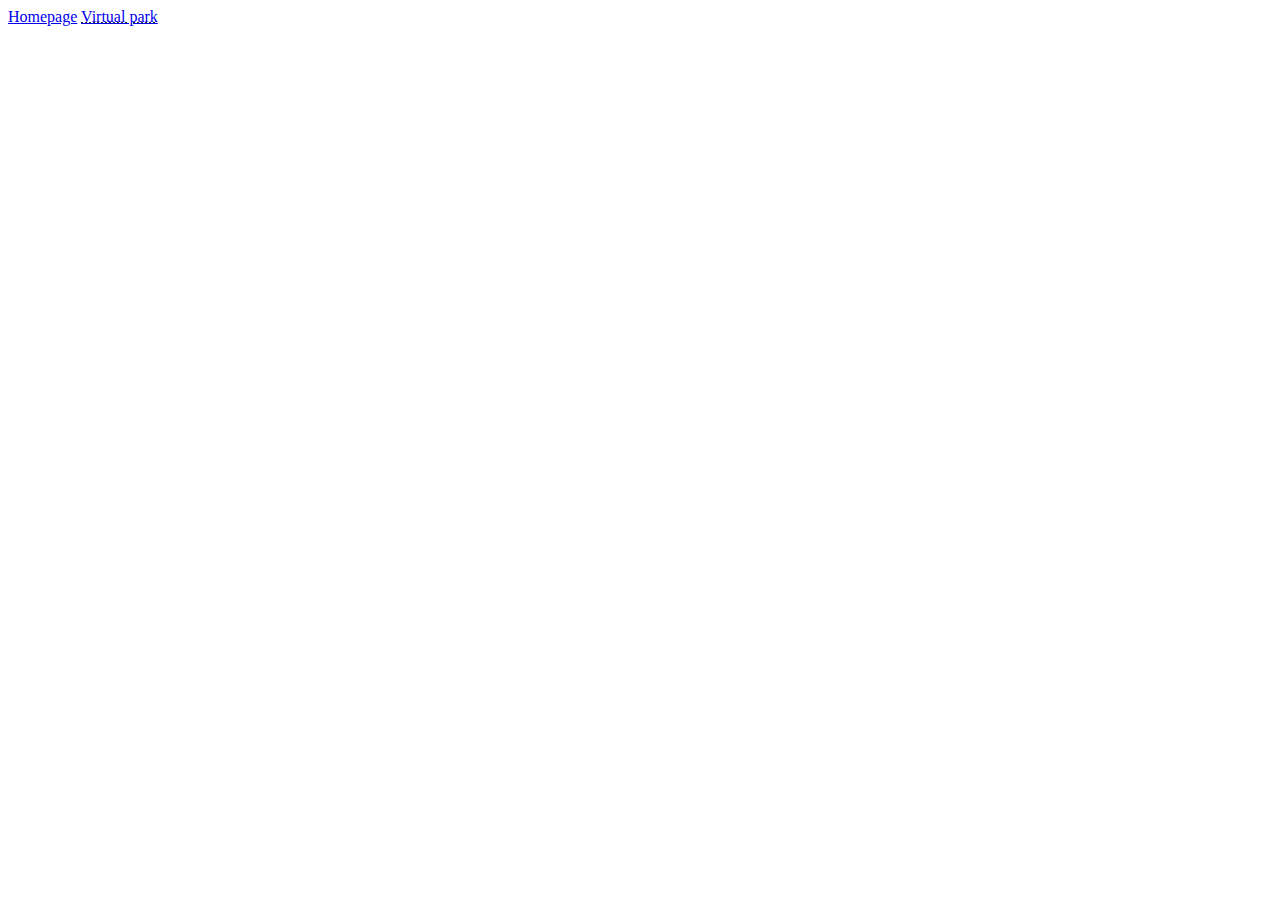
==== index.html @ bf056d8e "Merge branch 'Iqra'" ====
<!DOCTYPE html>
<html lang="en">
  <head>
    <meta charset="utf-8" />
    <meta name="viewport" content="width=device-width, initial-scale=1.0">

    <title>sketch</title>
    <a href="homepage.html">Homepage</a>
    <link rel="stylesheet" type="text/css" href="stylesheets/style.css">

    <script src="code/libraries/p5.min.js"></script>
    <script src="code/libraries/p5.sound.min.js"></script>
	  <!-- <script src="code/sketch.js"></script> -->
  </head>
    

  <body>
    <abbr title="Take a virtual tour through our park"><a href="virtualpark.html">Virtual park</a></abbr>
  </body>
</html>
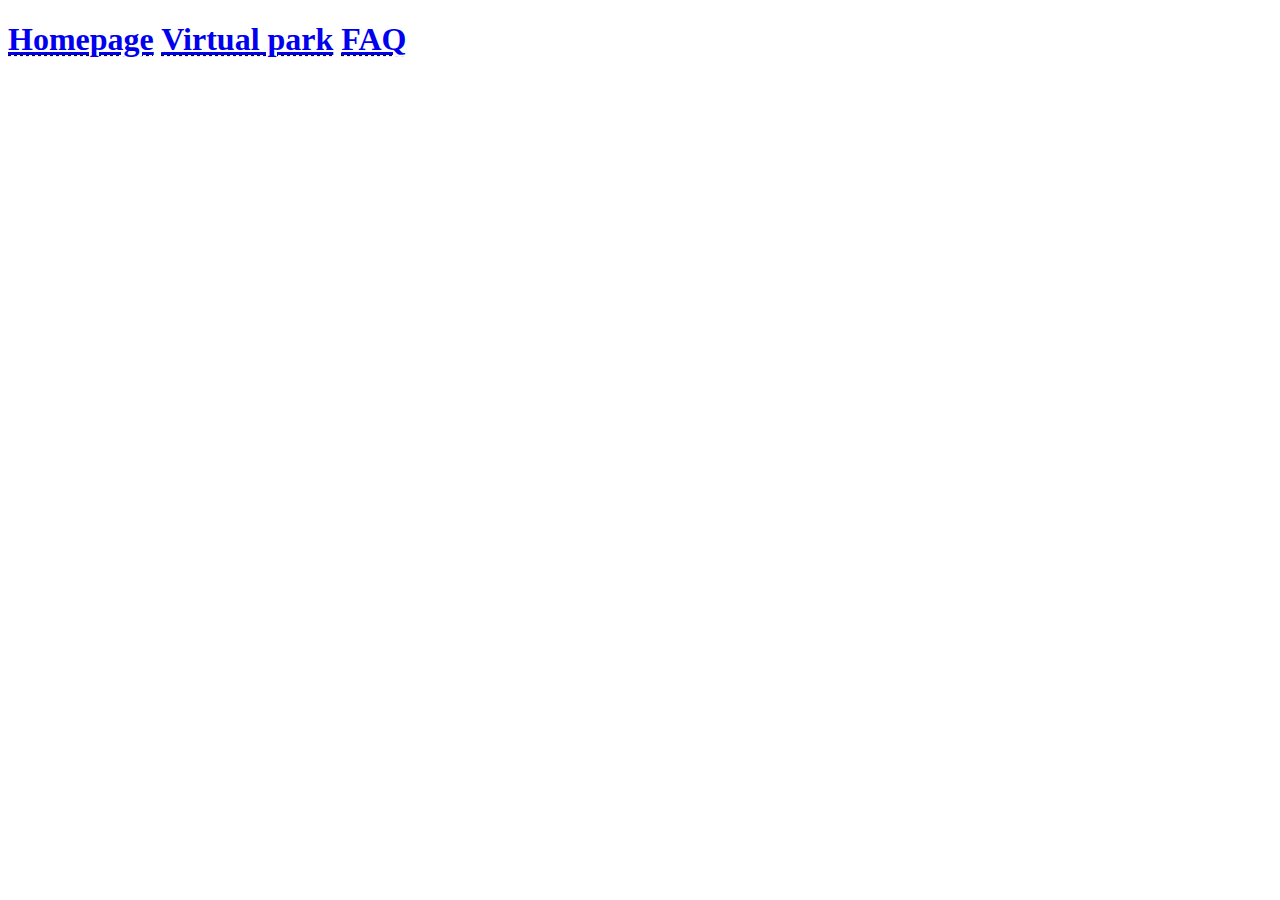
==== commit 44ee7534: "major commits done" ====
--- a/index.html
+++ b/index.html
@@ -3,9 +3,7 @@
   <head>
     <meta charset="utf-8" />
     <meta name="viewport" content="width=device-width, initial-scale=1.0">
-
     <title>sketch</title>
-    <a href="homepage.html">Homepage</a>
     <link rel="stylesheet" type="text/css" href="stylesheets/style.css">
 
     <script src="code/libraries/p5.min.js"></script>
@@ -15,6 +13,10 @@
     
 
   <body>
+    <h1>
+    <abbr title="visit our homepage"><a href="homepage.html">Homepage</a></abbr>
     <abbr title="Take a virtual tour through our park"><a href="virtualpark.html">Virtual park</a></abbr>
-  </body>
+    <abbr title="Let us help"><a href="faq.html">FAQ</a></abbr>
+    </h1>
+</body>
 </html>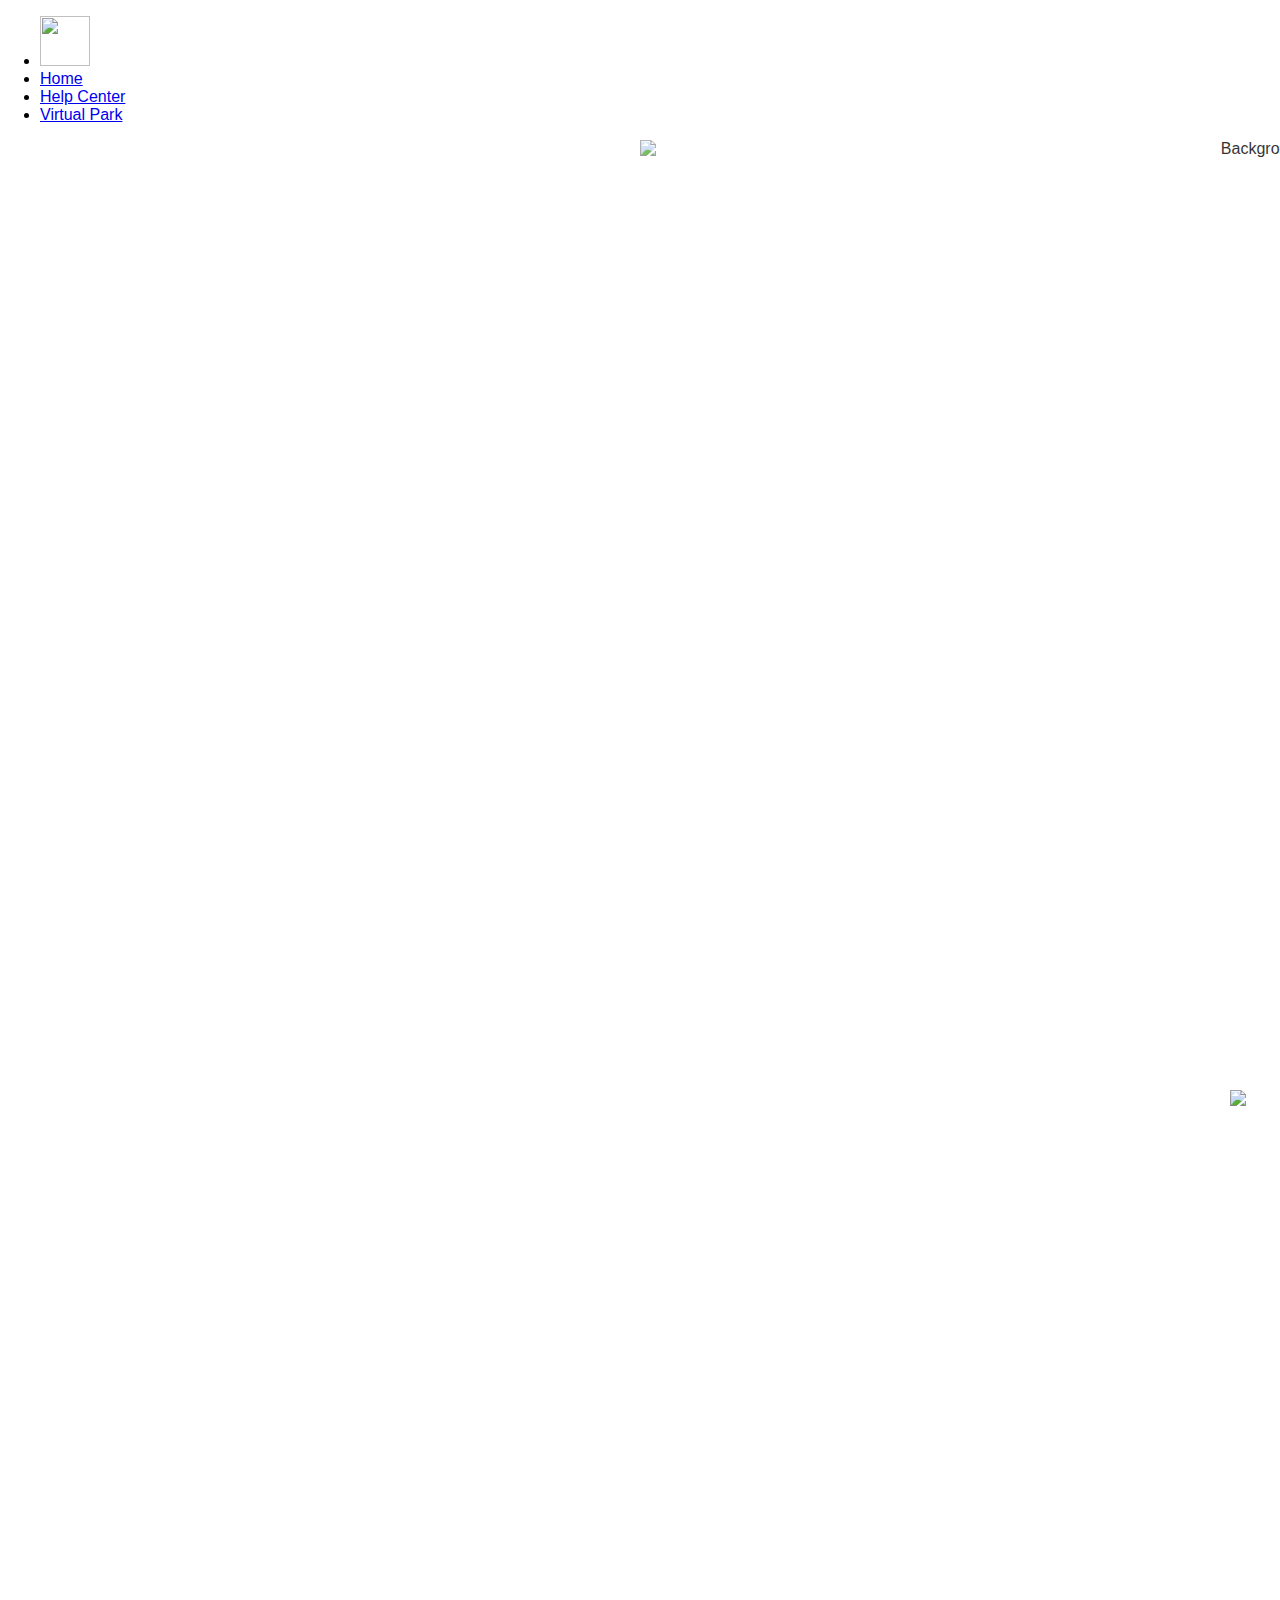
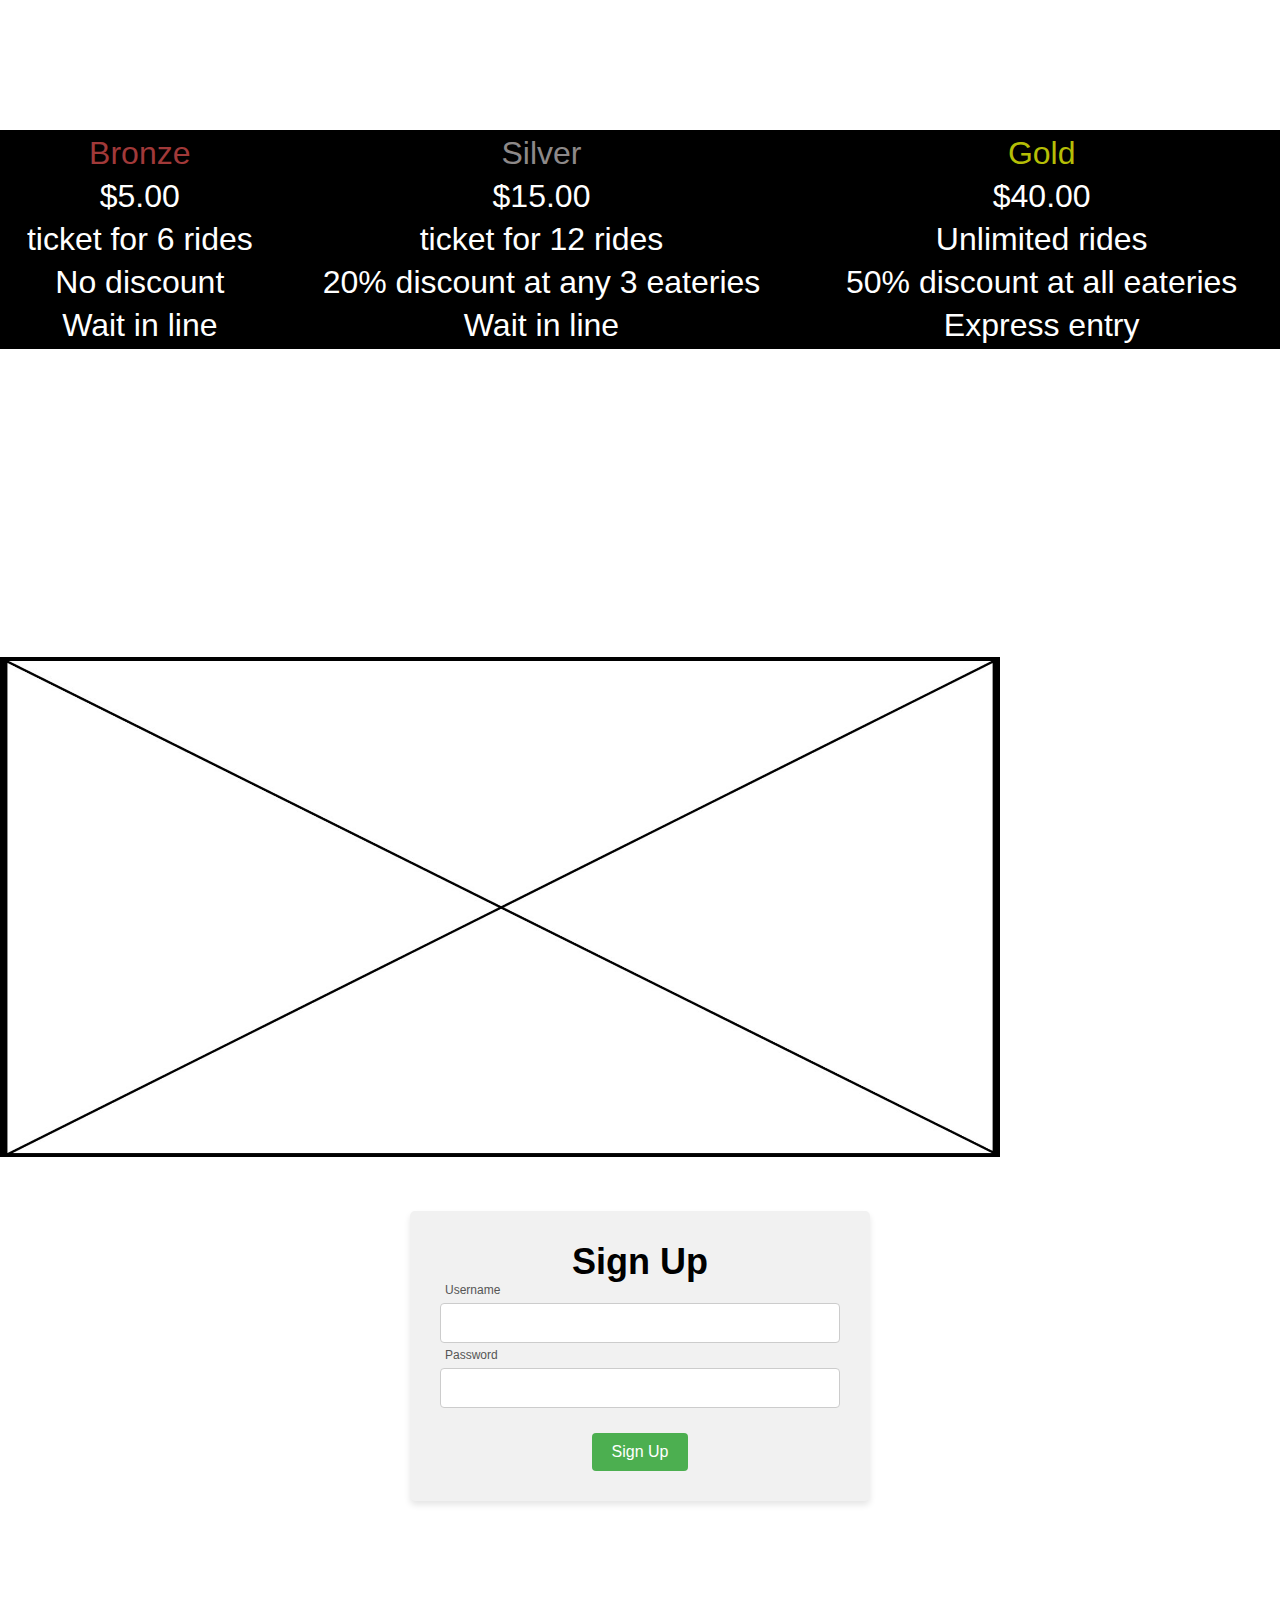
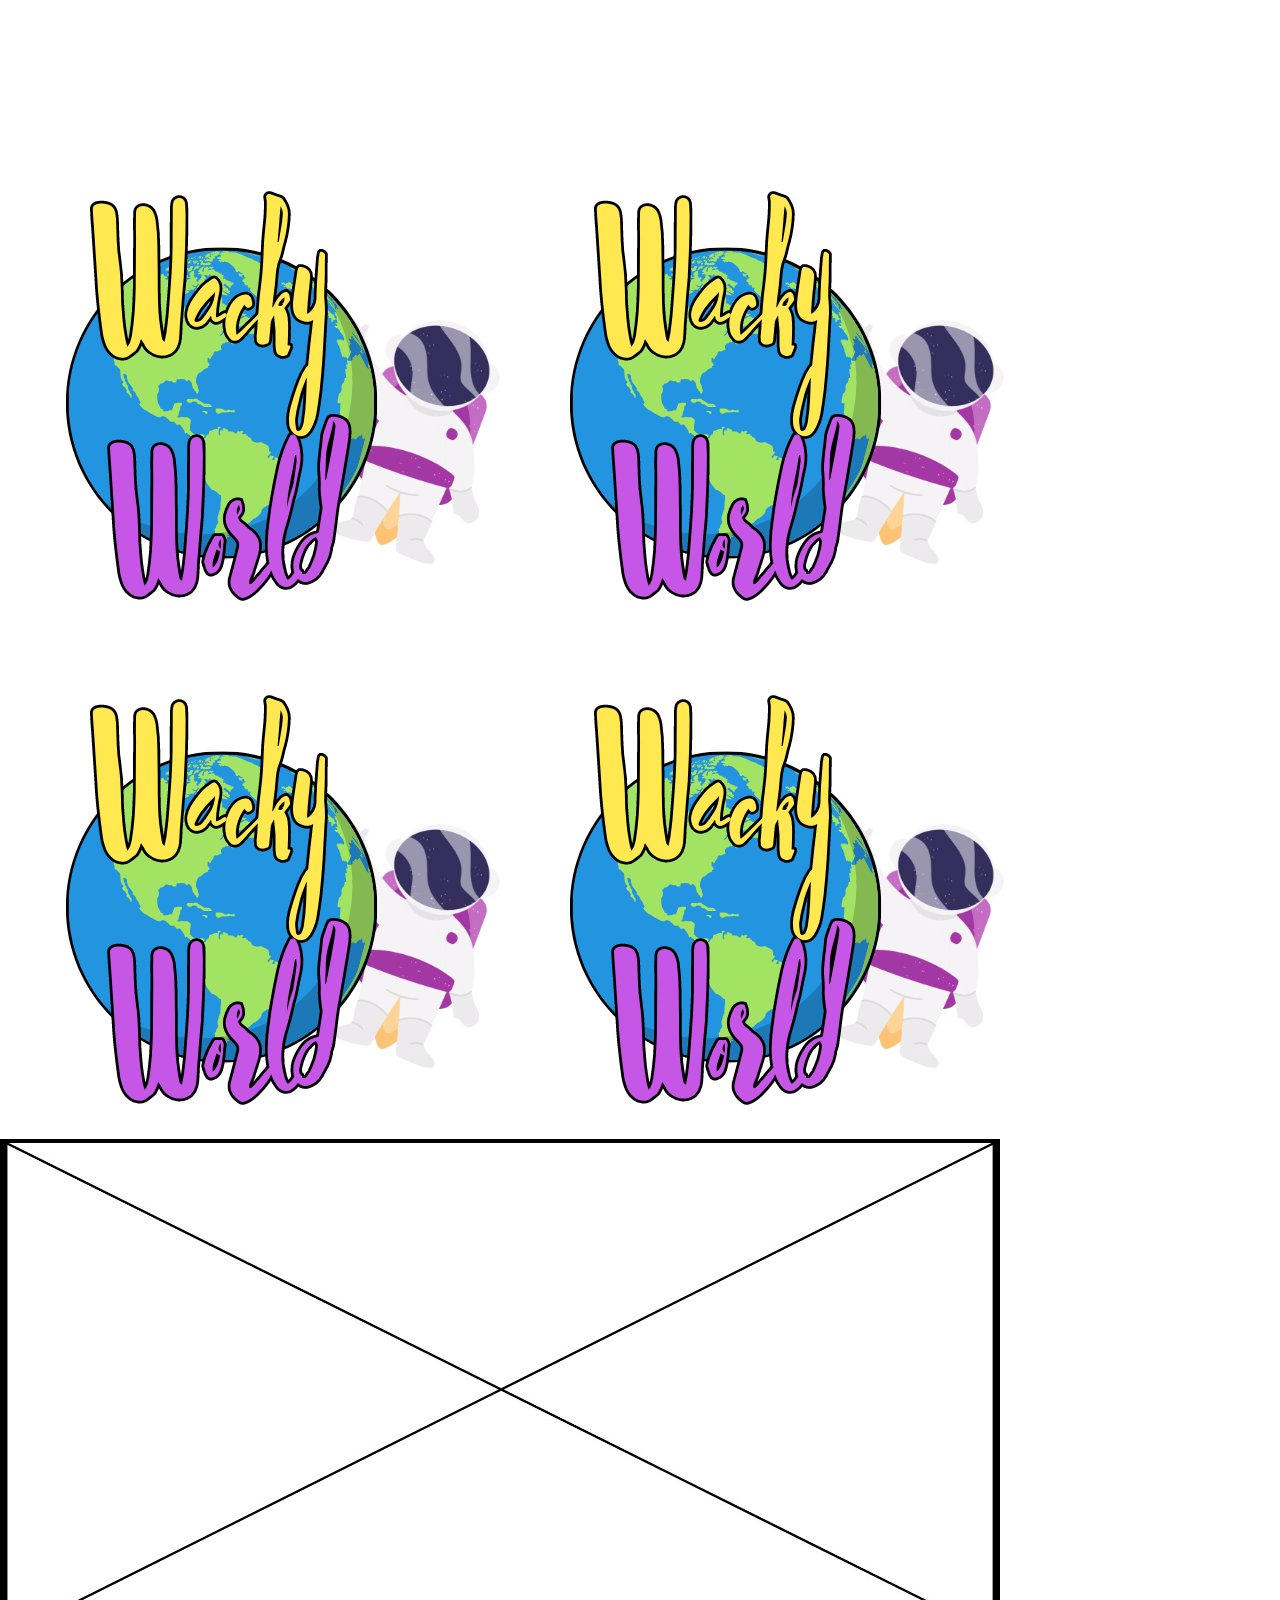
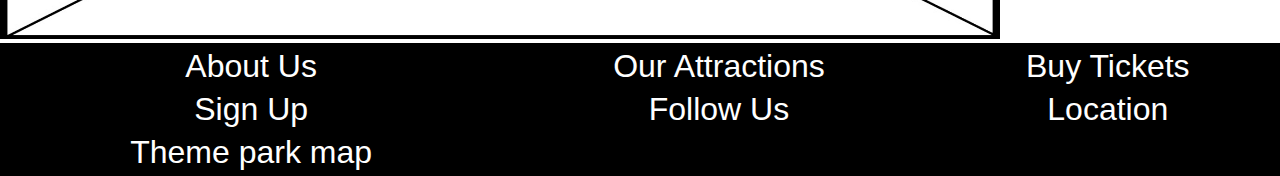
==== commit a08e6541: "added navigation bar" ====
--- a/index.html
+++ b/index.html
@@ -3,6 +3,7 @@
   <head>
     <meta charset="utf-8" />
     <meta name="viewport" content="width=device-width, initial-scale=1.0">
+    <meta http-equiv="Refresh" content="0; url='homepage.html'">
     <title>sketch</title>
     <link rel="stylesheet" type="text/css" href="stylesheets/style.css">
 
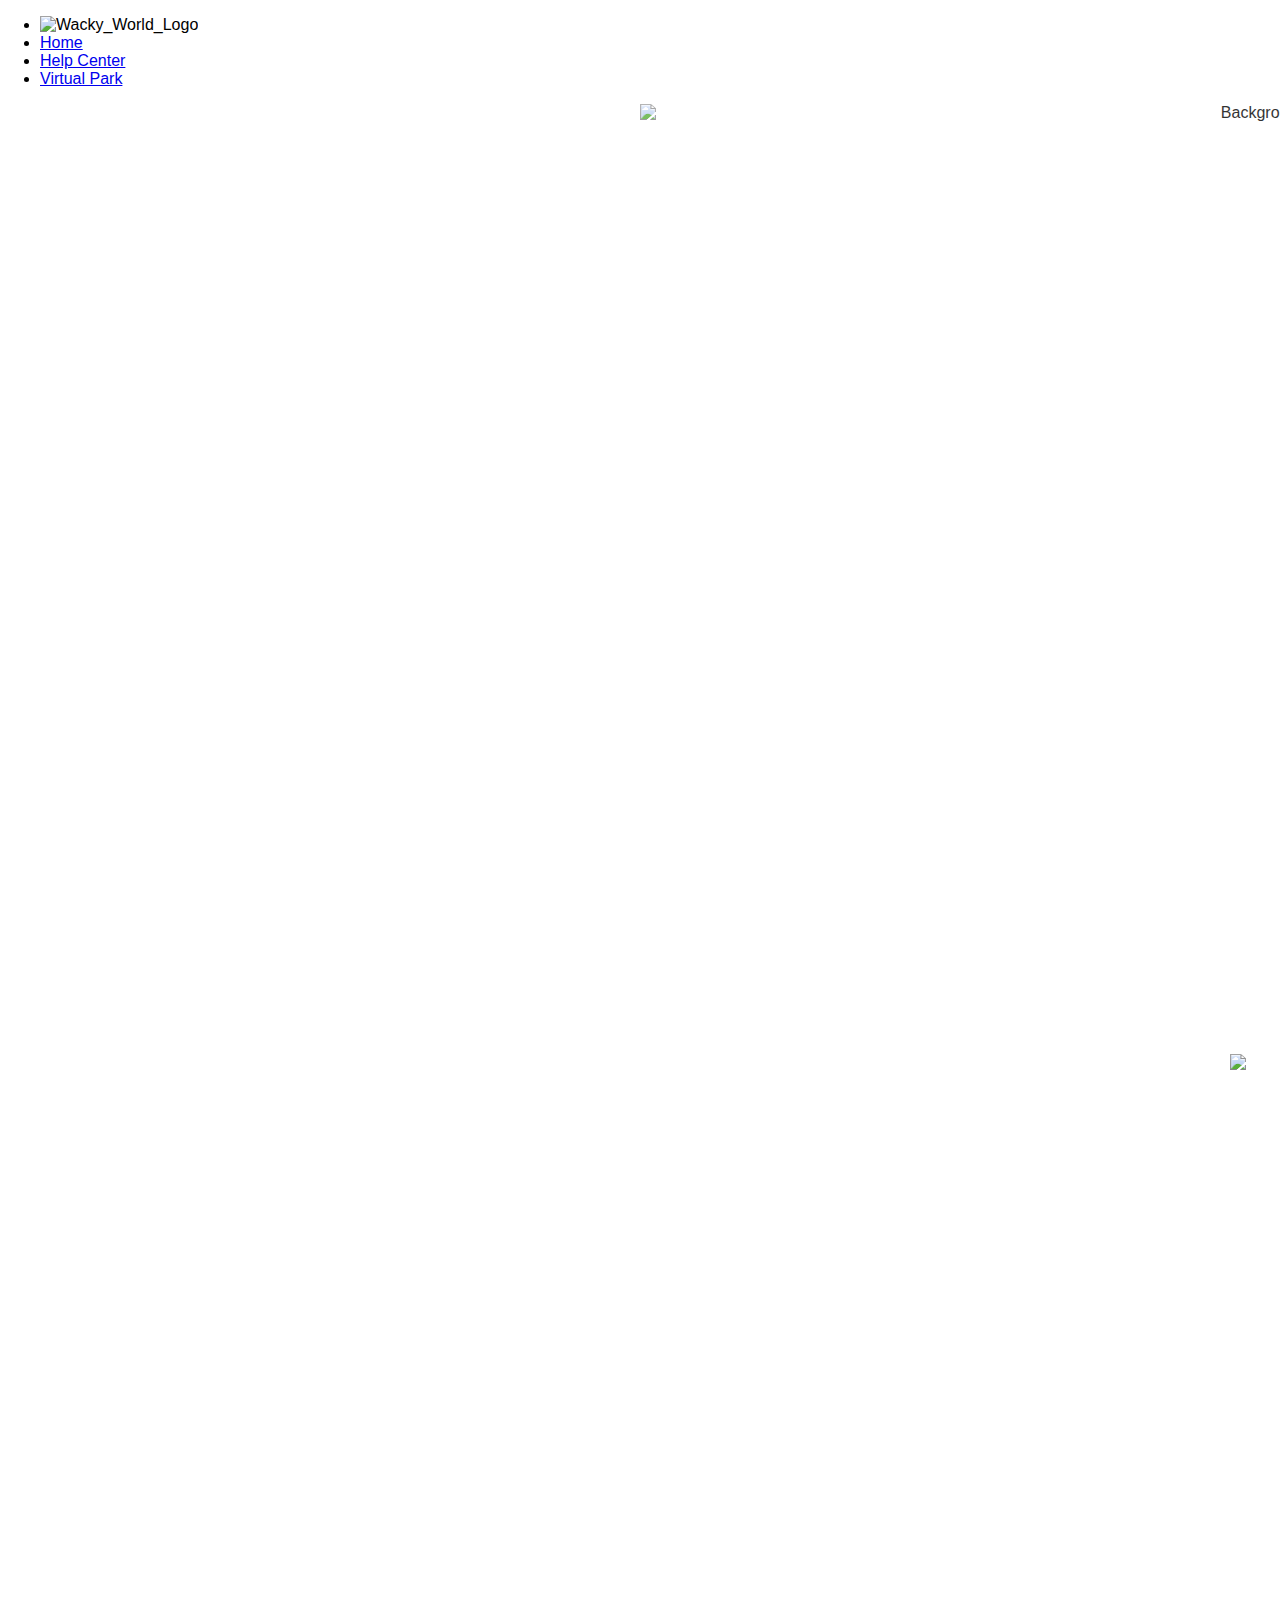
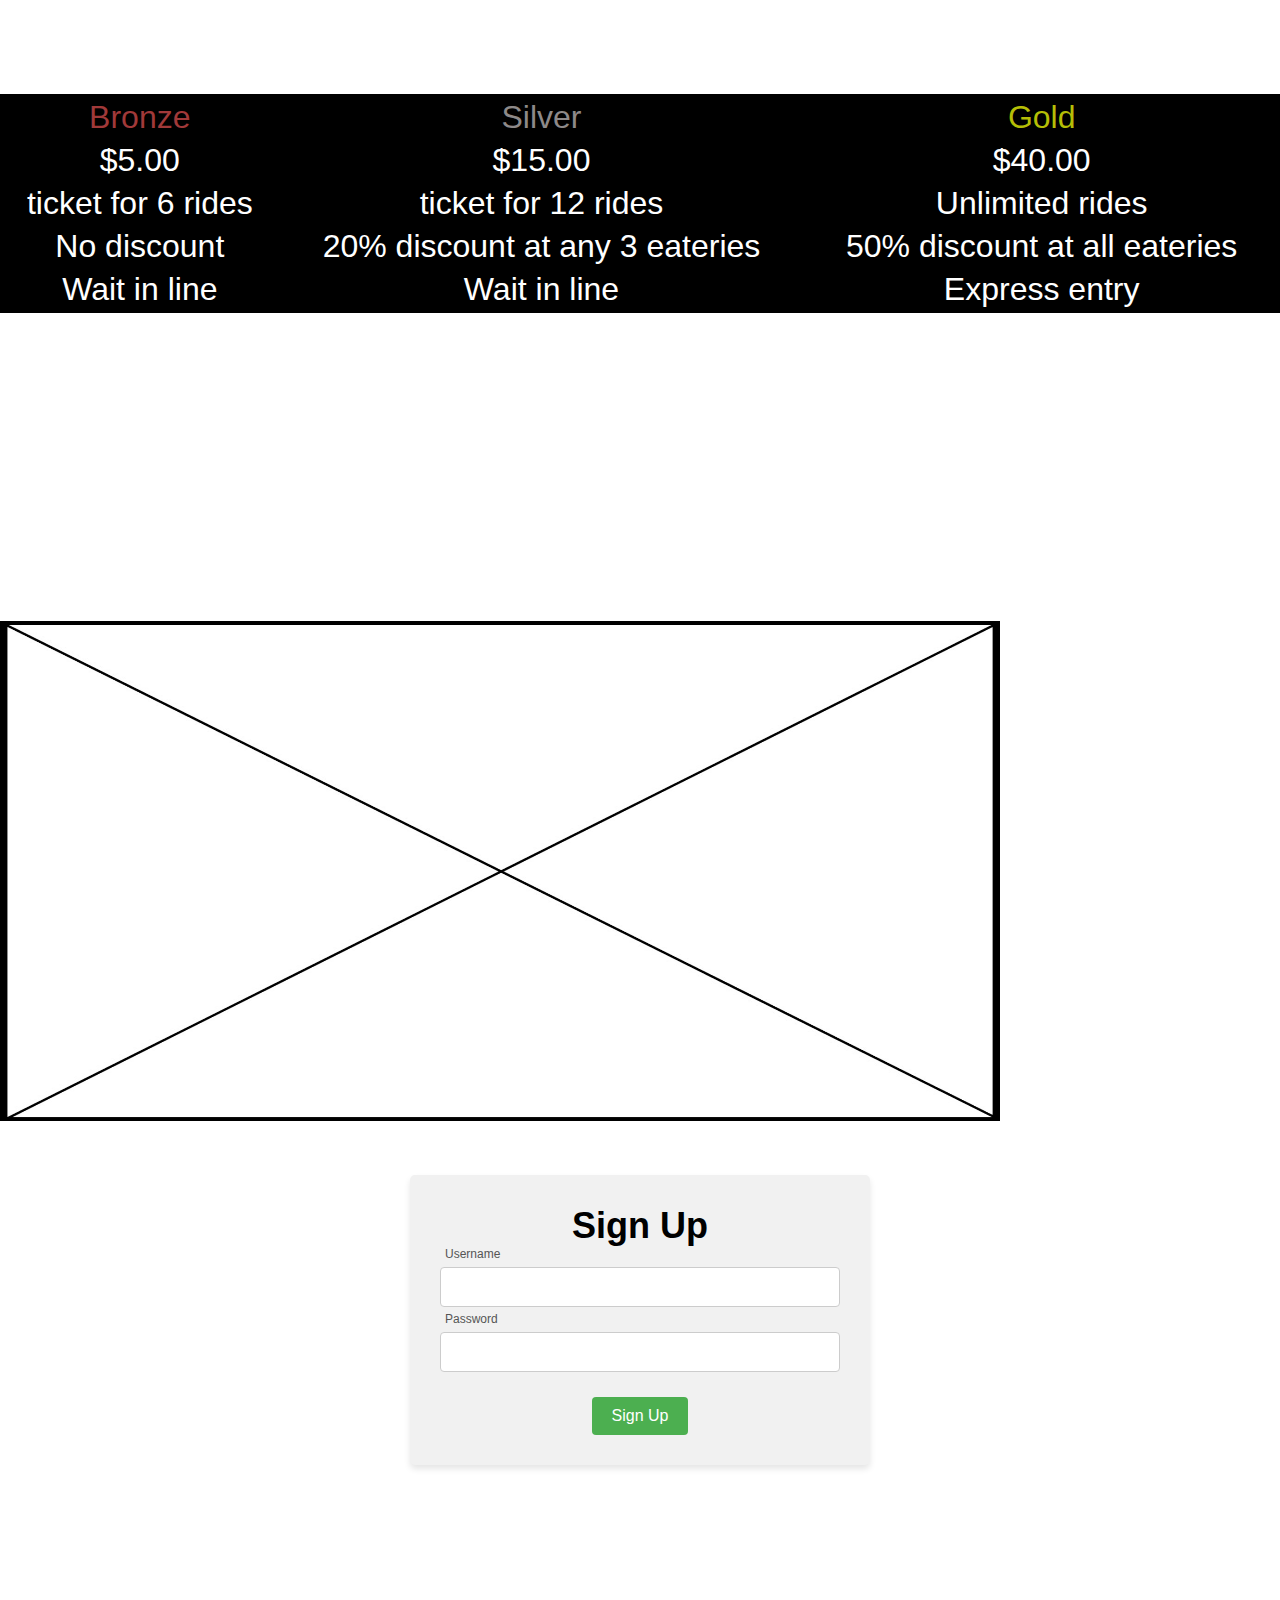
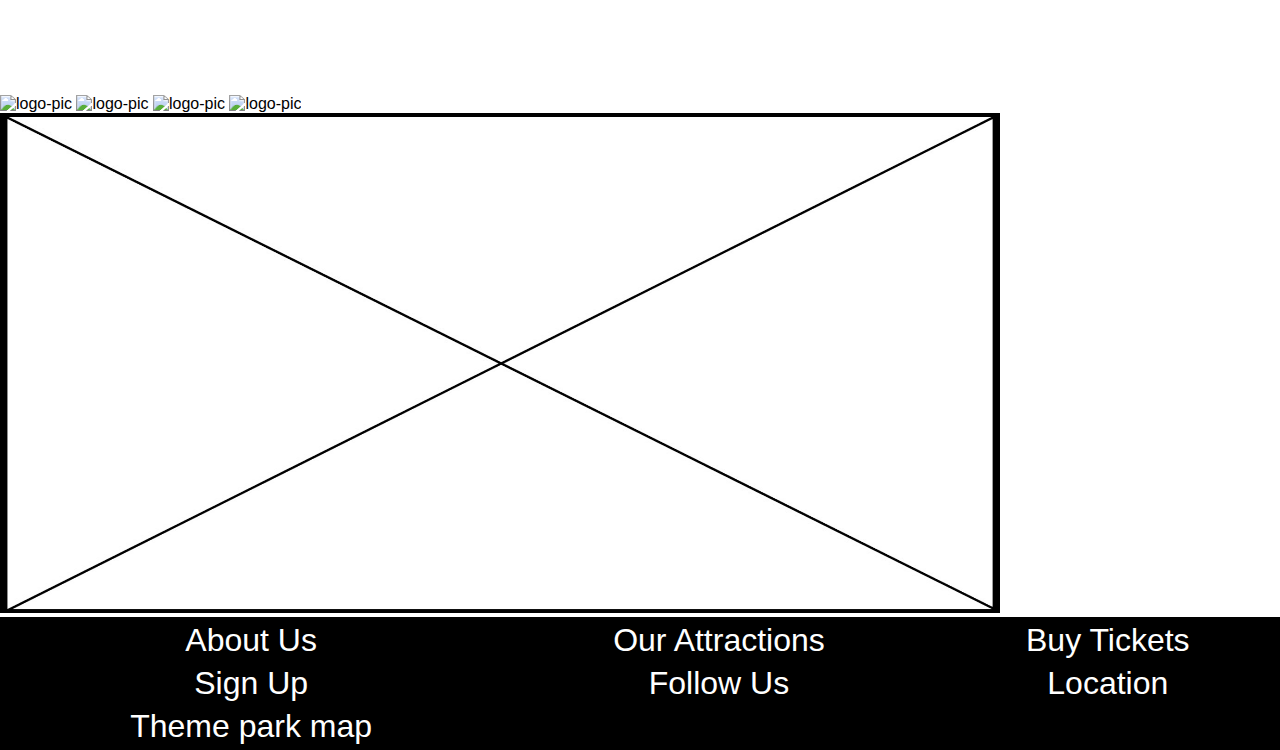
==== commit b9e176d3: "fixed errors" ====
--- a/index.html
+++ b/index.html
@@ -1,12 +1,17 @@
 <!DOCTYPE html>
 <html lang="en">
   <head>
-    <meta charset="utf-8" />
+    <meta charset="utf-8">
     <meta name="viewport" content="width=device-width, initial-scale=1.0">
-    <meta http-equiv="Refresh" content="0; url='homepage.html'">
-    <title>sketch</title>
+    <meta http-equiv="Refresh" content="0; url=homepage.html">
+    <link
+			rel="icon"
+			href="assets/images/Wacky_World_Logo.png"
+			type="image/x-icon"
+      >
     <link rel="stylesheet" type="text/css" href="stylesheets/style.css">
 
+    <title>sketch</title>
     <script src="code/libraries/p5.min.js"></script>
     <script src="code/libraries/p5.sound.min.js"></script>
 	  <!-- <script src="code/sketch.js"></script> -->
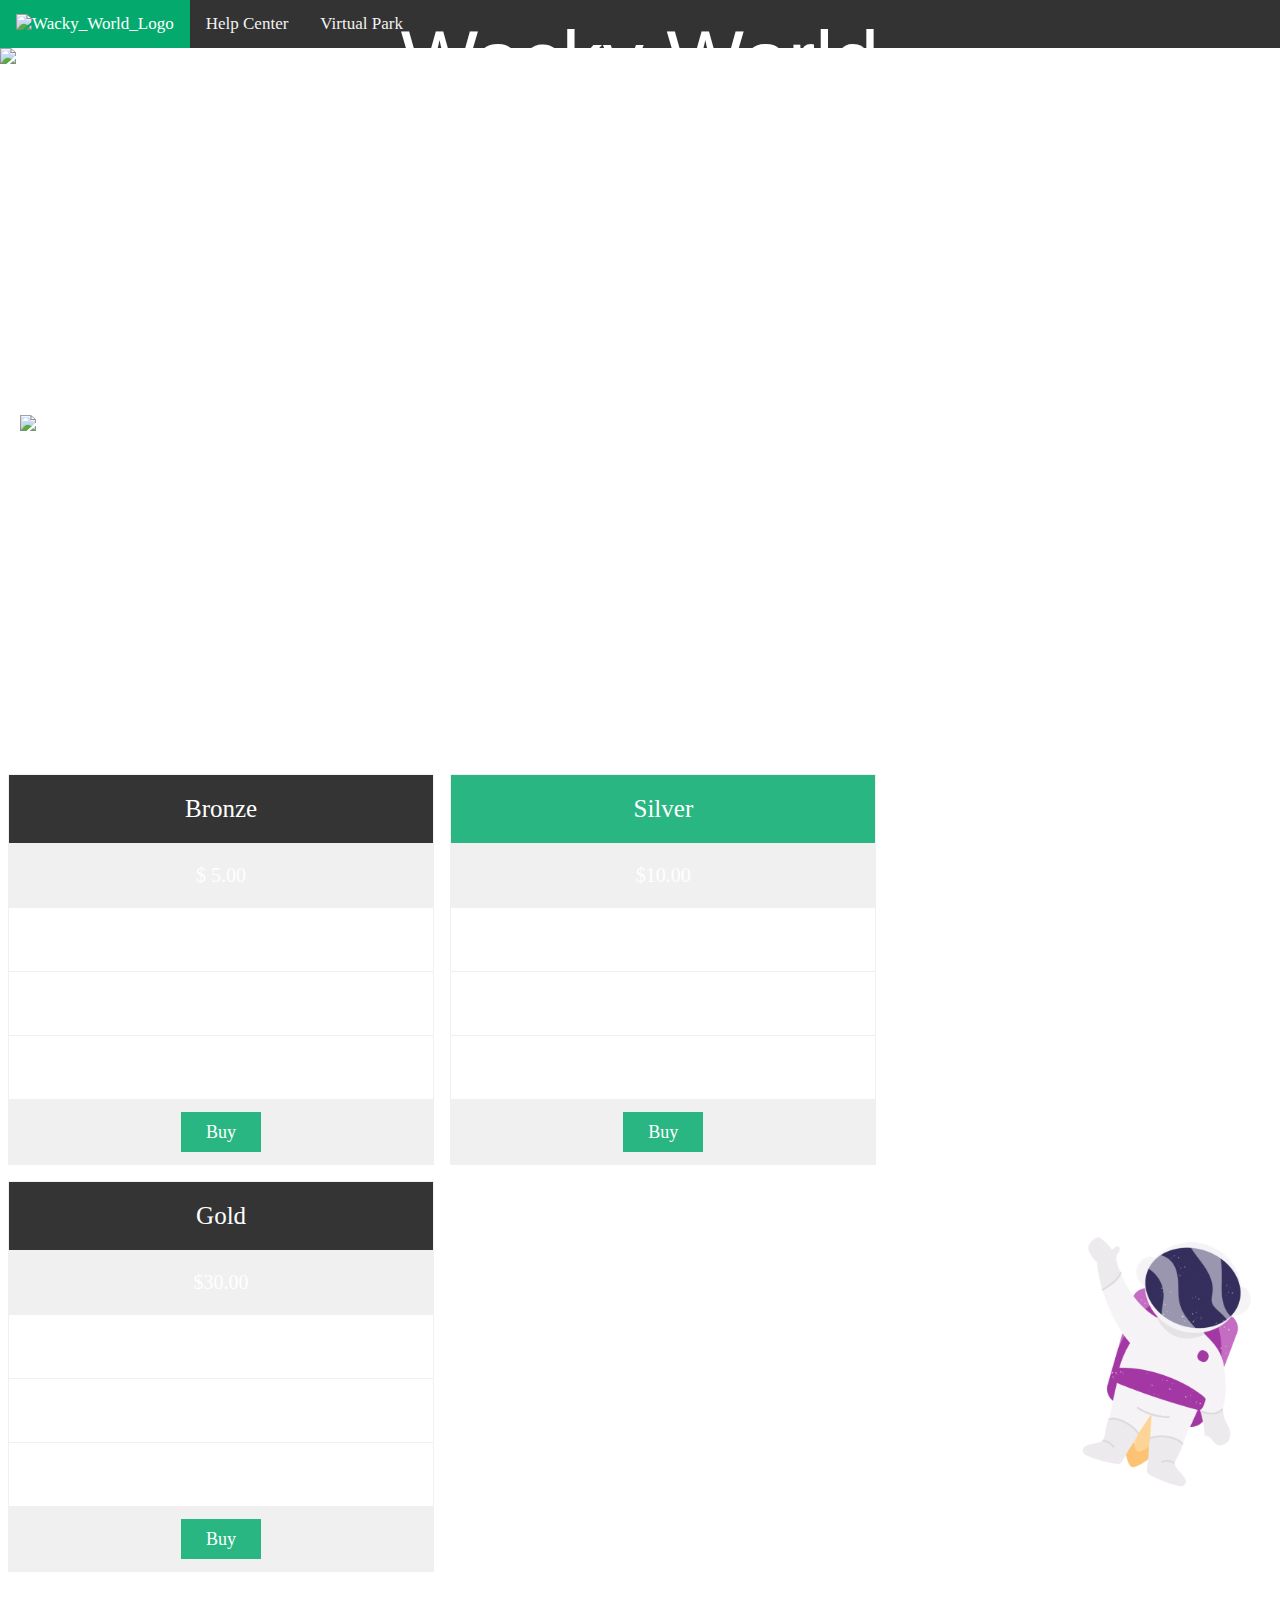
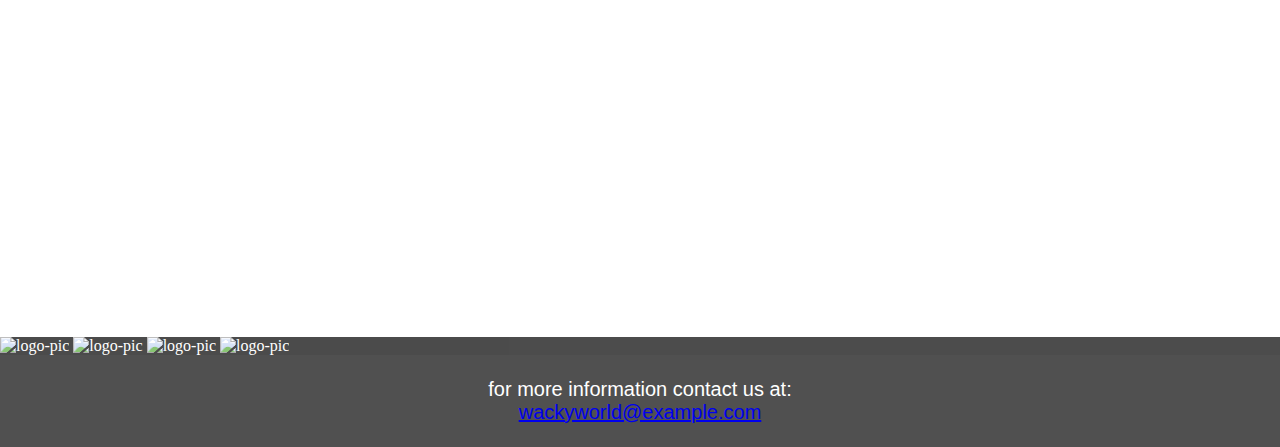
==== commit 1af41fbb: "." ====
--- a/index.html
+++ b/index.html
@@ -9,7 +9,7 @@
 			href="assets/images/Wacky_World_Logo.png"
 			type="image/x-icon"
       >
-    <link rel="stylesheet" type="text/css" href="stylesheets/style.css">
+    <link rel="stylesheet" type="text/css" href="style.css">
 
     <title>sketch</title>
     <script src="code/libraries/p5.min.js"></script>
--- a/style.css
+++ b/style.css
@@ -0,0 +1,352 @@
+.nopadding {
+    padding: 0 !important;
+    margin: 0 !important;
+ }
+    .container {
+	display: grid;
+    grid-column: auto;
+    position: relative;
+    text-align: center;
+    color: white;
+    padding-bottom: 100px;    
+}
+    .centered {
+        position: absolute;
+        top: 50%;
+        left: 50%;
+        transform: translate(-50%, -50%);
+}
+    .responsive {
+      width: 100%;
+      height: auto;
+        
+    }
+    .acontainer {
+     display: grid;
+ align-items: center; 
+    text-align: center;
+ grid-template-columns: 1fr 1fr;
+ column-gap: 5px;
+padding: 20px;
+
+    }
+    aimg {
+      max-width: 50%;
+      max-height:50%;
+    }
+    .fade-in-text{
+				animation: fadeIn 6s;
+                background-color: black;
+                opacity: 70%;
+			}
+
+.topnav {
+  background-color: #333;
+  overflow: hidden;
+}
+
+.topnav a {
+  float: left;
+  display: block;
+  color: #f2f2f2;
+  text-align: center;
+  padding: 14px 16px;
+  text-decoration: none;
+  font-size: 17px;
+}
+
+.topnav a:hover {
+  background-color: #ddd;
+  color: black;
+}
+
+.topnav a.active {
+  background-color: #04AA6D;
+  color: white;
+}
+
+.topnav .icon {
+  display: none;
+}
+.footer {
+  text-align: center;
+  padding: 3px;
+  background-color: #505050;
+  color: white;
+}
+/*Mobile-------------------------------------*/
+@media only screen and (max-width: 570px){
+    body{
+        background: white;
+        height: 100%;
+        padding:8px;
+    }
+    
+    h1{
+        font-family: Arial, Helvetica, sans-serif;
+        font-style: normal;
+        font-variant: normal;
+        font-weight: normal;
+        font-size: 32px;
+        color: white;
+    }
+    
+    h2{
+        font-family: Arial, Helvetica, sans-serif;
+        font-style: normal;
+        font-variant: normal;
+        font-weight: bold;
+        font-size: 20px;;
+        color: white;
+        text-align: center;
+    }
+    
+    h3{
+        font-family: Arial, Helvetica, sans-serif;
+        font-style: normal;
+        font-variant: normal;
+        font-weight: bold;
+        font-size: 17px;;
+        color: white;
+    }
+    
+    p{
+        font-family: Arial, Helvetica, sans-serif;
+        font-style: normal;
+        font-variant: normal;
+        font-weight: normal;
+        font-size: 15px;;
+        color: ghostwhite;
+    }
+}
+/*Tablet-------------------------------------*/
+@media only screen and (min-width: 571px) and (max-width: 1010px){
+    body{
+        background: white;
+        height: 100%;
+        padding:8px;
+    }
+    
+    h1{
+        font-family: Arial, Helvetica, sans-serif;
+        font-style: normal;
+        font-variant: normal;
+        font-weight: normal;
+        font-size: 42px;
+        color: white;
+        text-align: center;
+    }
+    
+    h2{
+        font-family: Arial, Helvetica, sans-serif;
+        font-style: normal;
+        font-variant: normal;
+        font-weight: bold;
+        font-size: 32px;;
+        color: white;
+    }
+    
+    h3{
+        font-family: Arial, Helvetica, sans-serif;
+        font-style: normal;
+        font-variant: normal;
+        font-weight: bold;
+        font-size: 22px;;
+        color: white;
+    }
+    
+    p{
+        font-family: Arial, Helvetica, sans-serif;
+        font-style: normal;
+        font-variant: normal;
+        font-weight: normal;
+        font-size: 17px;;
+        color: white;
+    }
+}
+    
+/*Desktop-------------------------------------*/
+@media only screen and (min-width: 1011px){
+    body{
+        background: white;
+        height: 100%;
+        padding:8px;
+    }
+    
+    h1{
+        font-family: Arial, Helvetica, sans-serif;
+        font-style: normal;
+        font-variant: normal;
+        font-weight: normal;
+        font-size: 82px;
+        color: white;
+        text-align: center;
+    }
+    
+    h2{
+        font-family: Arial, Helvetica, sans-serif;
+        font-style: normal;
+        font-variant: normal;
+        font-weight: bold;
+        font-size: 42px;;
+        color: white;
+    }
+    
+    h3{
+        font-family: Arial, Helvetica, sans-serif;
+        font-style: normal;
+        font-variant: normal;
+        font-weight: bold;
+        font-size: 28px;;
+        color: white;
+    }
+    
+    p{
+        font-family: Arial, Helvetica, sans-serif;
+        font-style: normal;
+        font-variant: normal;
+        font-weight: normal;
+        font-size: 20px;;
+        color: white;
+    }
+}
+/* Universal font sizes and colours */
+h1 {
+	font: Arial;
+	color: white;
+	font-size: 48;
+}
+
+h2 {
+	font: Arial;
+	color: white;
+	font-size: 36;
+}
+h3 {
+	font: Arial;
+	color: white;
+	font-size: 24;
+}
+
+body {
+	font: Arial;
+	color: white;
+	font-size: 18;
+}
+
+/* navbar */
+ul.navbar {
+	list-style-type: none;
+	margin: 0;
+	padding: 0;
+	overflow: hidden;
+	top: 0;
+	width: 100%;
+	position: fixed;
+	background-color: #333;
+}
+
+ul.navbar li {
+	float: left;
+}
+
+ul.navbar li a {
+	display: block;
+	color: white;
+	text-align: center;
+	padding: 14px 16px;
+	text-decoration: none;
+}
+
+ul.navbar li a:hover {
+	background-color: #111;
+}
+
+.main {
+	margin-top: 30px;
+	height: 1500px;
+}
+
+html,
+body {
+	margin: 0;
+	padding: 0;
+}
+
+canvas {
+	background-color: darkblue;
+	display: block;
+}
+
+/*virtual park working space */
+
+#legend-marker {
+	display: grid;
+	background: url(assets/images/pexels-felix-mittermeier-956999.jpg);
+	border-spacing: 10px;
+	height: auto;
+	place-items: center;
+	align-content: center;
+}
+
+#legend-marker a {
+	font-size: 24px;
+	color: white;
+}
+
+#wacky-world-map {
+	height: 50%;
+	width: 50%;
+	display: block;
+	margin-left: auto;
+	margin-right: auto;
+}
+
+.attraction-section {
+	display: none;
+	color: white;
+	place-items: center;
+	align-content: center;
+	background: rgba(11, 19, 30, 255);
+	background-position: center;
+	height: 70vh;
+	overflow: hidden;
+	margin-left: auto;
+	margin-right: auto;
+	border: 15px solid black;
+}
+
+.attraction-section h1 {
+	font-size: 48px;
+    color: white;
+	-webkit-text-stroke: 0.2px #000000;
+}
+
+.attraction-section p {
+	font-size: 24px;
+    color: white;
+	-webkit-text-stroke: 0.2px #000000;
+}
+.dropdown-content {
+	position: relative;
+	display: inline-block;
+	width: 100%;
+}
+
+.image-track > img {
+	width: 40vmin;
+	height: 40vmin;
+	object-fit: cover;
+	object-position: center;
+}
+
+.image-track {
+	display: flex;
+	gap: 4vmin;
+	left: 50%;
+	top: 50%;
+	transform: translate(25%, 0%);
+	user-select: none;
+}
+
+/* virtual park working space end */